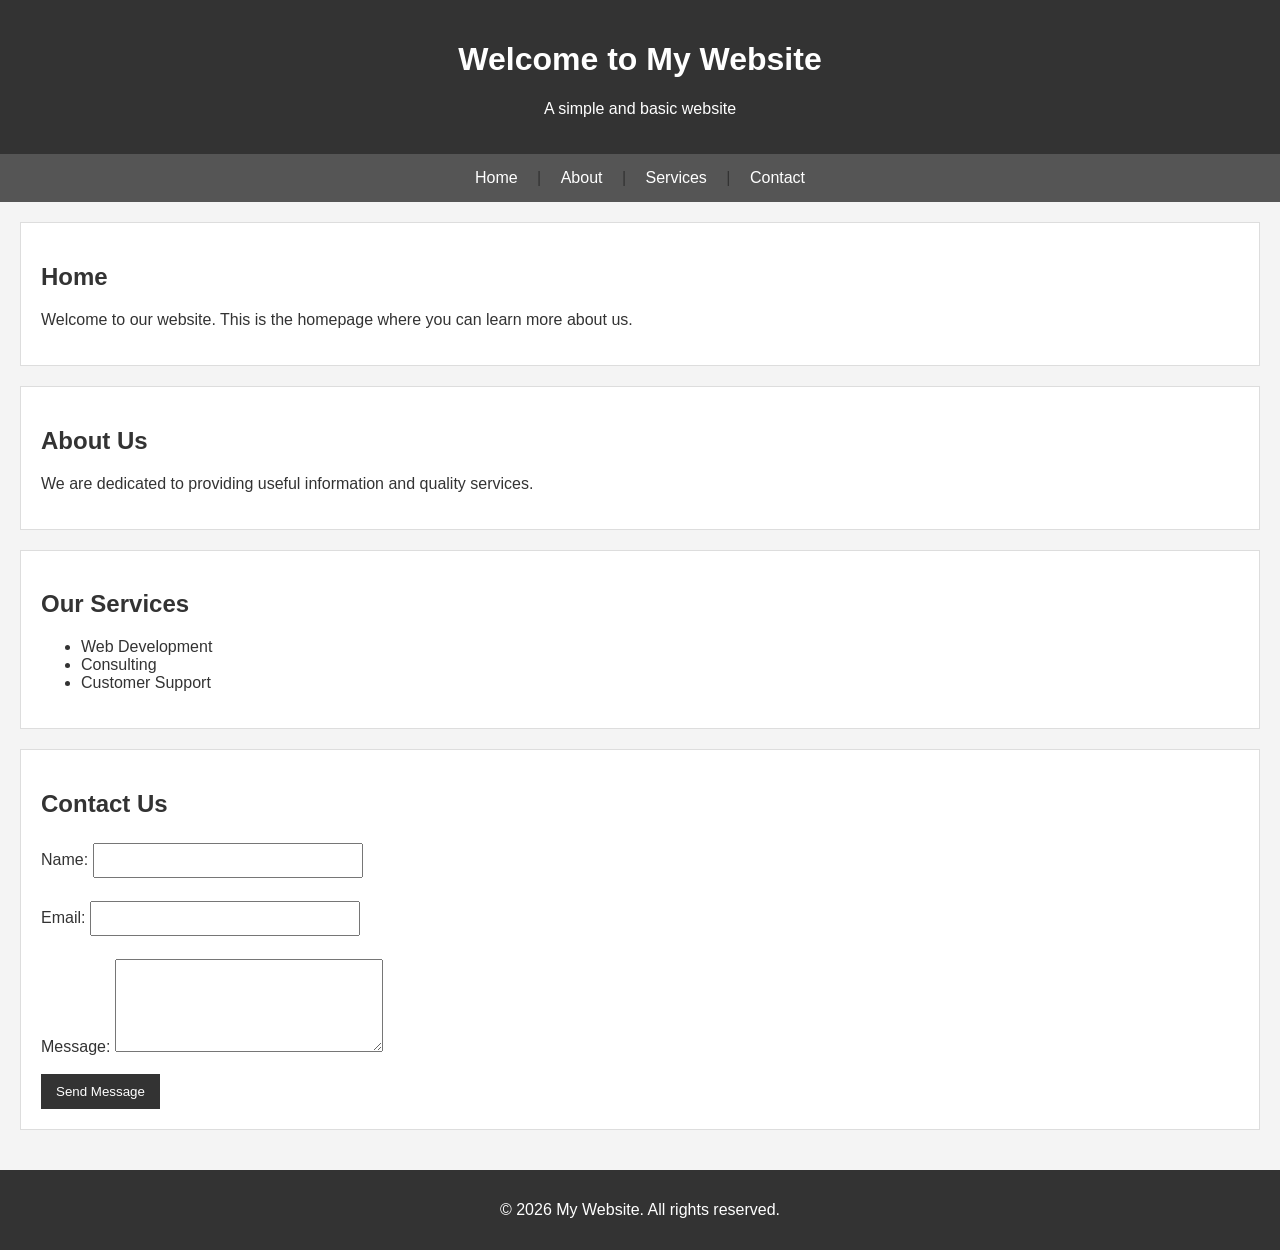
==== index.html @ 1b25b21b "Add interactivity in Javascript" ====
<!DOCTYPE html>
<html lang="en">
<head>
    <meta charset="UTF-8">
    <meta name="viewport" content="width=device-width, initial-scale=1.0">
    <title>My Website</title>
    <link rel="stylesheet" href="styles.css">
</head>
<body>

    <header>
        <h1>Welcome to My Website</h1>
        <p>A simple and basic website</p>
    </header>

    <nav>
        <a href="#home">Home</a> |
        <a href="#about">About</a> |
        <a href="#services">Services</a> |
        <a href="#contact">Contact</a>
    </nav>

    <main>
        <section id="home">
            <h2>Home</h2>
            <p>Welcome to our website. This is the homepage
               where you can learn more about us.</p>
        </section>

        <section id="about">
            <h2>About Us</h2>
            <p>We are dedicated to providing useful
               information and quality services.</p>
        </section>

        <section id="services">
            <h2>Our Services</h2>
            <ul>
                <li>Web Development</li>
                <li>Consulting</li>
                <li>Customer Support</li>
            </ul>
        </section>

        <section id="contact">
            <h2>Contact Us</h2>

            <form action="#" method="post">
                <label for="name">Name:</label>
                <input type="text" id="name" name="name" required>
                <br><br>

                <label for="email">Email:</label>
                <input type="email" id="email" name="email" required>
                <br><br>

                <label for="message">Message:</label>
                <textarea id="message" name="message" rows="5" required></textarea>
                <br><br>

                <button type="submit">Send Message</button>
            </form>
        </section>
    </main>

    <footer>
        <p>&copy; 2026 My Website. All rights reserved.</p>
    </footer>
    <script src="logic.js"></script>
</body>
</html>
---- styles.css ----
/* General page styling */
body {
    font-family: Arial, sans-serif;
    margin: 0;
    padding: 0;
    background-color: #f4f4f4;
    color: #333;
}

/* Header */
header {
    background-color: #333;
    color: white;
    text-align: center;
    padding: 20px;
}

/* Navigation menu */
nav {
    background-color: #555;
    text-align: center;
    padding: 15px;
}

nav a {
    color: white;
    text-decoration: none;
    margin: 15px;
}

nav a:hover {
    text-decoration: underline;
}

/* Main content */
main {
    padding: 20px;
}

/* Sections */
section {
    background-color: white;
    margin-bottom: 20px;
    padding: 20px;
    border: 1px solid #ddd;
}

/* Headings */
h2 {
    color: #333;
}

/* Contact form */
input, textarea {
    padding: 8px;
    margin-top: 5px;
    width: 250px;
    max-width: 100%;
}

button {
    background-color: #333;
    color: white;
    padding: 10px 15px;
    border: none;
    cursor: pointer;
}

button:hover {
    background-color: #777;
}

/* Footer */
footer {
    background-color: #333;
    color: white;
    text-align: center;
    padding: 15px;
}
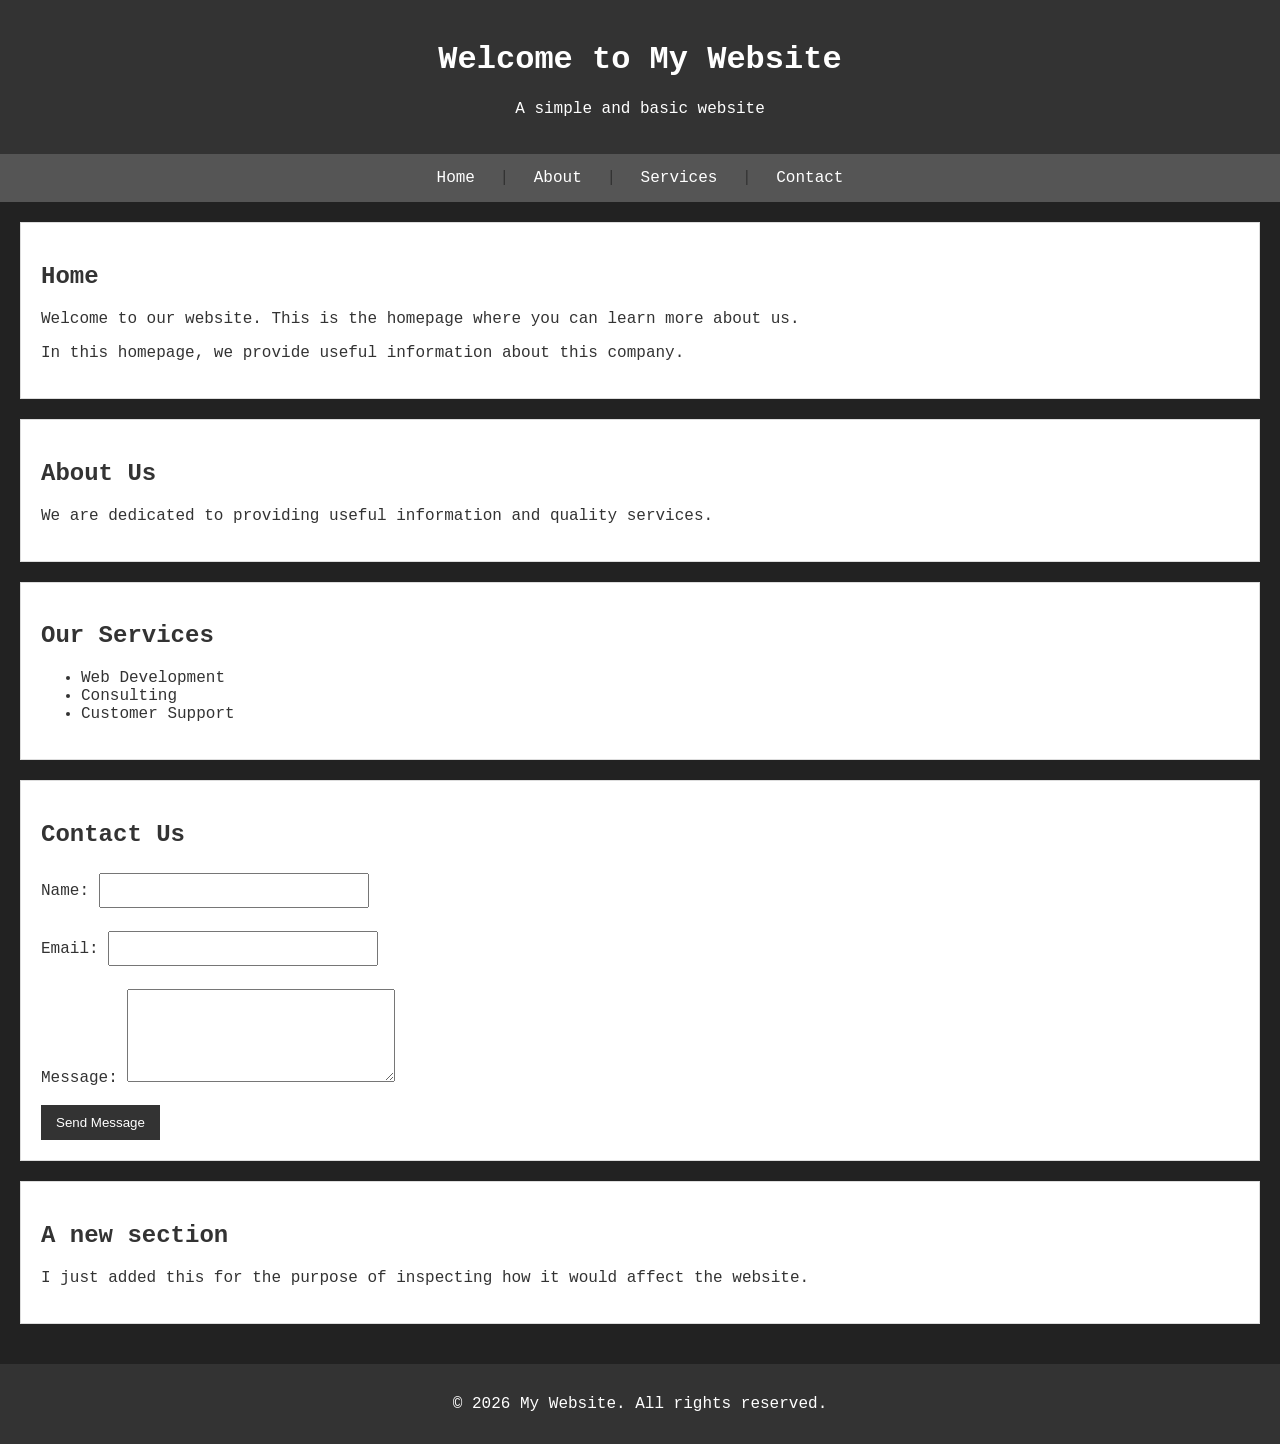
==== commit cd5bbf81: "Add new section" ====
--- a/index.html
+++ b/index.html
@@ -26,6 +26,7 @@
             <h2>Home</h2>
             <p>Welcome to our website. This is the homepage
                where you can learn more about us.</p>
+            <p>In this homepage, we provide useful information about this company.</p>   
         </section>
 
         <section id="about">
@@ -62,6 +63,12 @@
                 <button type="submit">Send Message</button>
             </form>
         </section>
+
+        <section id="new">
+            <h2>A new section</h2>
+            <p>I just added this for the purpose of inspecting how it would affect the website.</p>
+        </section>
+
     </main>
 
     <footer>
--- a/styles.css
+++ b/styles.css
@@ -1,6 +1,6 @@
 /* General page styling */
 body {
-    font-family: Arial, sans-serif;
+    font-family: 'Courier New', Courier, monospace;
     margin: 0;
     padding: 0;
     background-color: #f4f4f4;
@@ -76,4 +76,13 @@
     color: white;
     text-align: center;
     padding: 15px;
+}
+body {
+    background-color: #222;
+    color: #333;
+}
+
+header {
+    background-color: #333;
+    padding: 20px;
 }
